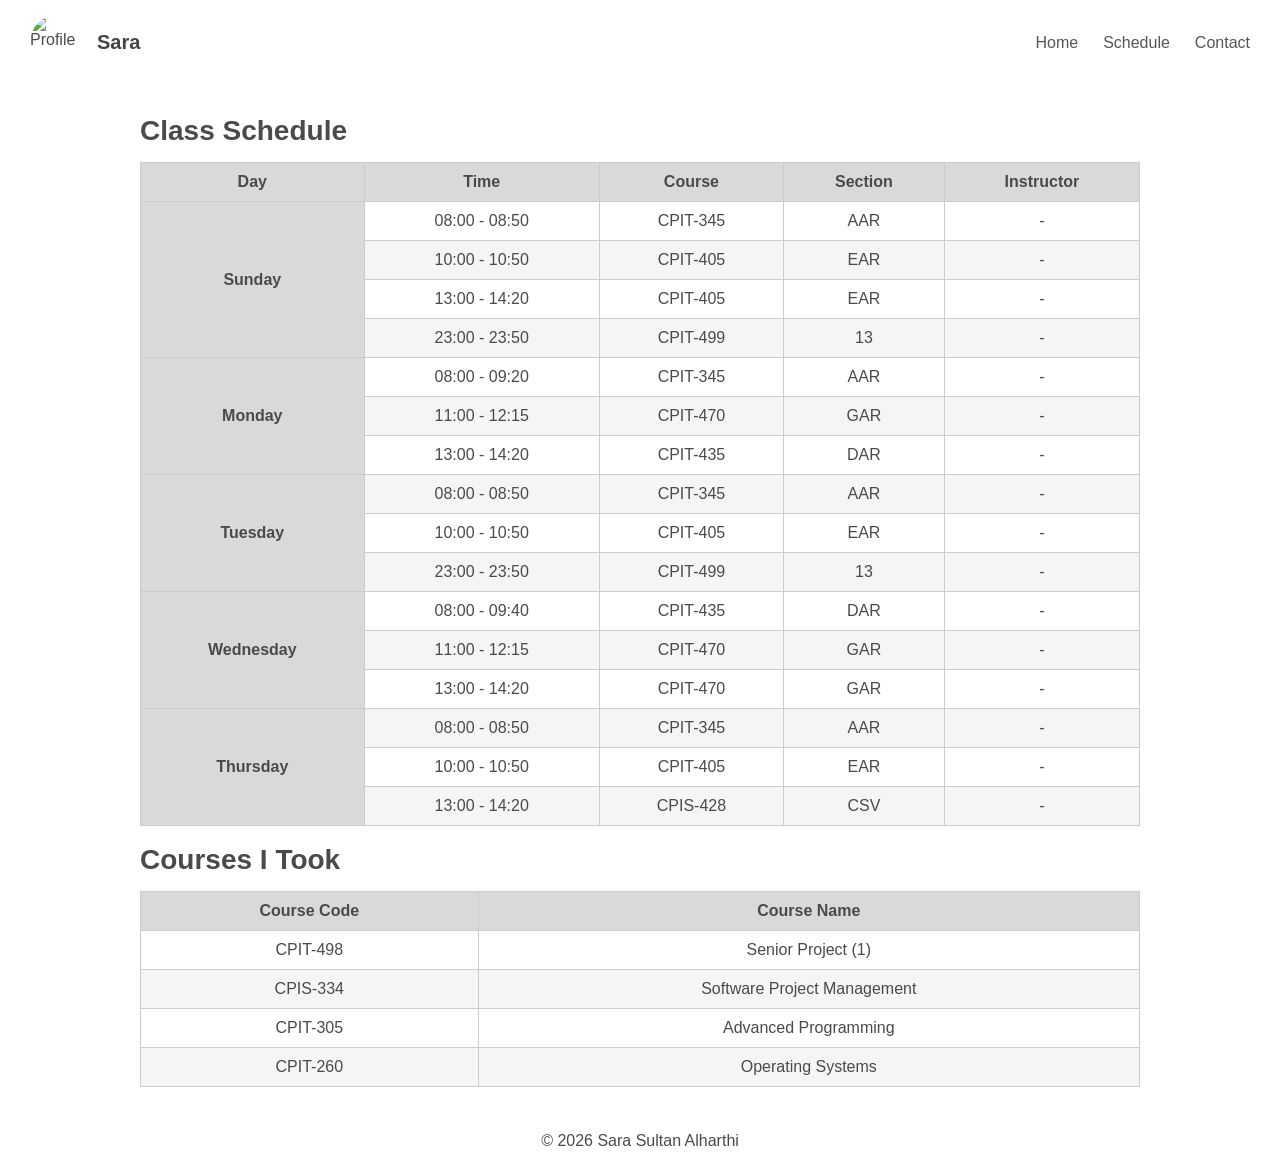
==== schedule.html @ 6040e718 "Add files via upload" ====
<!DOCTYPE html>
<html lang="en">
<head>
<meta charset="UTF-8">
<meta name="viewport" content="width=device-width, initial-scale=1.0">
<title>Class Schedule</title>
<link rel="stylesheet" href="style.css">
</head>

<body>

<header>
  <div style="display:flex; justify-content:space-between; align-items:center; padding:15px 30px; background:white;">
    
    <div style="display:flex; align-items:center; gap:12px;">
      <img src="images/profile.jpg" alt="Profile" style="width:55px; height:55px; border-radius:50%; object-fit:cover;">
      <span style="font-size:20px; font-weight:600; color:#444;">Sara</span>
    </div>

    <nav style="display:flex; gap:25px;">
      <a href="index.html" style="text-decoration:none; color:#555;">Home</a>
      <a href="schedule.html" style="text-decoration:none; color:#555;">Schedule</a>
      <a href="contact.html" style="text-decoration:none; color:#555;">Contact</a>
    </nav>

  </div>
</header>

<div class="container">

<aside class="sidebar">
</aside>

<main class="content">

<h1 style="font-size: 28px; margin-bottom: 15px;">Class Schedule</h1>

<table style="width:100%; border-collapse:collapse; background:white;">
  <tr style="background-color:#d9d9d9; font-weight:bold;">
    <th style="padding:10px; border:1px solid #ccc;">Day</th>
    <th style="padding:10px; border:1px solid #ccc;">Time</th>
    <th style="padding:10px; border:1px solid #ccc;">Course</th>
    <th style="padding:10px; border:1px solid #ccc;">Section</th>
    <th style="padding:10px; border:1px solid #ccc;">Instructor</th>
  </tr>

  <!-- Sunday -->
  <tr>
    <td rowspan="4" style="background-color: #d9d9d9; font-weight: bold; border: 1px solid #ccc; padding: 10px;">Sunday</td>
    <td>08:00 - 08:50</td>
    <td>CPIT-345</td>
    <td>AAR</td>
    <td>-</td>
  </tr>
  <tr>
    <td>10:00 - 10:50</td>
    <td>CPIT-405</td>
    <td>EAR</td>
    <td>-</td>
  </tr>
  <tr>
    <td>13:00 - 14:20</td>
    <td>CPIT-405</td>
    <td>EAR</td>
    <td>-</td>
  </tr>
  <tr>
    <td>23:00 - 23:50</td>
    <td>CPIT-499</td>
    <td>13</td>
    <td>-</td>
  </tr>

  <!-- Monday -->
  <tr>
    <td rowspan="3" style="background-color: #d9d9d9; font-weight: bold; border: 1px solid #ccc; padding: 10px;">Monday</td>
    <td>08:00 - 09:20</td>
    <td>CPIT-345</td>
    <td>AAR</td>
    <td>-</td>
  </tr>
  <tr>
    <td>11:00 - 12:15</td>
    <td>CPIT-470</td>
    <td>GAR</td>
    <td>-</td>
  </tr>
  <tr>
    <td>13:00 - 14:20</td>
    <td>CPIT-435</td>
    <td>DAR</td>
    <td>-</td>
  </tr>

  <!-- Tuesday -->
  <tr>
    <td rowspan="3" style="background-color: #d9d9d9; font-weight: bold; border: 1px solid #ccc; padding: 10px;">Tuesday</td>
    <td>08:00 - 08:50</td>
    <td>CPIT-345</td>
    <td>AAR</td>
    <td>-</td>
  </tr>
  <tr>
    <td>10:00 - 10:50</td>
    <td>CPIT-405</td>
    <td>EAR</td>
    <td>-</td>
  </tr>
  <tr>
    <td>23:00 - 23:50</td>
    <td>CPIT-499</td>
    <td>13</td>
    <td>-</td>
  </tr>

  <!-- Wednesday -->
  <tr>
    <td rowspan="3" style="background-color: #d9d9d9; font-weight: bold; border: 1px solid #ccc; padding: 10px;">Wednesday</td>
    <td>08:00 - 09:40</td>
    <td>CPIT-435</td>
    <td>DAR</td>
    <td>-</td>
  </tr>
  <tr>
    <td>11:00 - 12:15</td>
    <td>CPIT-470</td>
    <td>GAR</td>
    <td>-</td>
  </tr>
  <tr>
    <td>13:00 - 14:20</td>
    <td>CPIT-470</td>
    <td>GAR</td>
    <td>-</td>
  </tr>

  <!-- Thursday -->
  <tr>
    <td rowspan="3" style="background-color: #d9d9d9; font-weight: bold; border: 1px solid #ccc; padding: 10px;">Thursday</td>
    <td>08:00 - 08:50</td>
    <td>CPIT-345</td>
    <td>AAR</td>
    <td>-</td>
  </tr>
  <tr>
    <td>10:00 - 10:50</td>
    <td>CPIT-405</td>
    <td>EAR</td>
    <td>-</td>
  </tr>
  <tr>
    <td>13:00 - 14:20</td>
    <td>CPIS-428</td>
    <td>CSV</td>
    <td>-</td>
  </tr>
</table>



<br>

<h2 style="font-size: 28px; margin-bottom: 15px;">Courses I Took</h2>

<table style="width:100%; border-collapse:collapse; background:white;">
  <tr style="background-color:#d9d9d9; font-weight:bold;">
    <th style="padding:10px; border:1px solid #ccc;">Course Code</th>
    <th style="padding:10px; border:1px solid #ccc;">Course Name</th>
  </tr>
  <tr>
    <td>CPIT-498</td>
    <td>Senior Project (1)</td>
  </tr>
  <tr>
    <td>CPIS-334</td>
    <td>Software Project Management</td>
  </tr>
  <tr>
    <td>CPIT-305</td>
    <td>Advanced Programming</td>
  </tr>
  <tr>
    <td>CPIT-260</td>
    <td>Operating Systems</td>
  </tr>
</table>


</main>

</div>

<footer class="footer">
    <p>© 2026 Sara Sultan Alharthi</p>
  </footer>

</body>
</html>
---- style.css ----
* {
  margin: 0;
  padding: 0;
  box-sizing: border-box;
}

body {
  font-family: "Trebuchet MS", "Segoe UI", Arial, sans-serif;
  color: #4a4a4a;
  background-image: url("images/bg.jpg");
  background-size: cover;
  background-attachment: fixed;
  background-position: center;
  min-height: 100vh;
  display: flex;
  flex-direction: column;
}



.navbar {
  display: flex;
  justify-content: space-between;
  align-items: center;
  padding: 15px 30px;
}

.left-nav {
  display: flex;
  align-items: center;
  gap: 12px;
}

.profile-pic {
  width: 70px;
  height: 70px;
  object-fit: cover;
  border-radius: 50%;
}

.nav-links {
  display: flex;
  gap: 20px;
  list-style: none;
}

a {
  text-decoration: none;
  color: #1a1a1a;
}

.nav-links a:hover,
.social-link:hover,
button:hover {
  color: #0a66c2;
}

.fragment-link {
  display: inline-block;
  margin-top: 15px;
  color: darkred;
  font-weight: bold;
}

.container {
  width: 90%;
  max-width: 1000px;
  margin: 30px auto;
  flex: 1;
}

.hero,
.card {
  background: #f9f9f9(255,255,255,0.9);
  padding: 20px;
  margin-bottom: 20px;
  border-radius: 12px;
}

.title {
  margin-top: 10px;
  font-size: 18px;
  color: #444;
}



.social-link {
  display: inline-block;
  margin-right: 15px;
  padding: 8px 14px;
  background: #eee;
  border-radius: 8px;
}

.footer {
  margin-top: auto;
  background: rgba(255,255,255,0.95);
  text-align: center;
  padding: 15px;
}

table {
  width: 100%;
  border-collapse: collapse;
  background: rgba(255,255,255,0.92);
}

th, td {
  border: 1px solid #ccc;
  padding: 10px;
  text-align: center;
}

tr:nth-child(odd) {
  background-color: #f5f5f5;
}

tr:nth-child(odd):hover {
  background-color: #dbeafe;
}

tr:nth-child(even):hover {
  background-color: #fde68a;
}

form {
  background: rgba(255,255,255,0.92);
  padding: 20px;
  border-radius: 12px;
}

input, textarea, button {
  width: 100%;
  padding: 10px;
  margin-top: 8px;
  margin-bottom: 15px;
}

@media (max-width: 768px) {
  .navbar {
    flex-direction: column;
    gap: 15px;
  }

  .nav-links {
    flex-wrap: wrap;
    justify-content: center;
  }

nav {
    display:flex;
    justify-content: flex-end;
    gap: 20px;
}

.main-name {
  font-size: 36px;
  font-weight: bold;
  margin-bottom: 25px;
  text-transform: uppercase;
}

.main-role {
  font-size: 18px;
  margin-bottom: 35px;
}

.main-contact {
  font-size: 18px;
  margin-bottom: 40px;
  line-height: 2;
}

.about-me hr {
  margin-top: 50px;
  margin-bottom: 20px;
  font-size: 28px;
}

.summary-text {
  font-size: 20px;
  line-height: 1.9;
  text-align: justify;
}
.skills-grid {
  display: grid;
  grid-template-columns: repeat(3, 1fr);
  gap: 12px 40px;
  margin-top: 15px;
  font-size: 18px;
}

@media (max-width: 768px) {
  .skills-grid {
    grid-template-columns: 1fr;
  }
}
  .social-icons{
  margin-top: 10px;
  display: flex;
  gap: 15px;
}

.social-icons img{
  cursor: pointer;
  transition: transform 0.2s;
}

.social-icons img:hover{
  transform: scale(1.1);
}
  .main-name {
  font-size: 34px;
  font-weight: 700;
  color: #2f2f2f;
  margin-bottom: 18px;
}

.main-role {
  font-size: 17px;
  color: #6b5b6b;
  line-height: 1.6;
  margin-bottom: 16px;
}

.main-contact {
  font-size: 16px;
  color: #7a6f7a;
  margin-bottom: 18px;
}

.summary-text {
  font-size: 17px;
  color: #555;
  line-height: 1.9;
  text-align: justify;
}

.card h2 {
  font-size: 22px;
  color: #3d3d3d;
  margin-bottom: 14px;
}

.card p,
.card li {
  font-size: 17px;
  color: #555;
}
.message-type{
margin-top:10px;
margin-bottom:20px;
}

.message-type label{
display:block;
margin-top:6px;
cursor:pointer;
}
.schedule-title{
    font-size: 32px;
    margin-bottom: 15px;
}
table th{
    font-weight: bold;
    color: #333;
    background-color: #f2f2f2;
}

table th{
    background-color:#e0e0e0;
    font-weight:bold;
}


table td:first-child{
    background-color:#e0e0e0;
    font-weight:600;
}


table tr:first-child{
    background-color:#e0e0e0;
}


.schedule-title{
    font-size:28px;
}

.courses-title{
    font-size:28px;
}
}
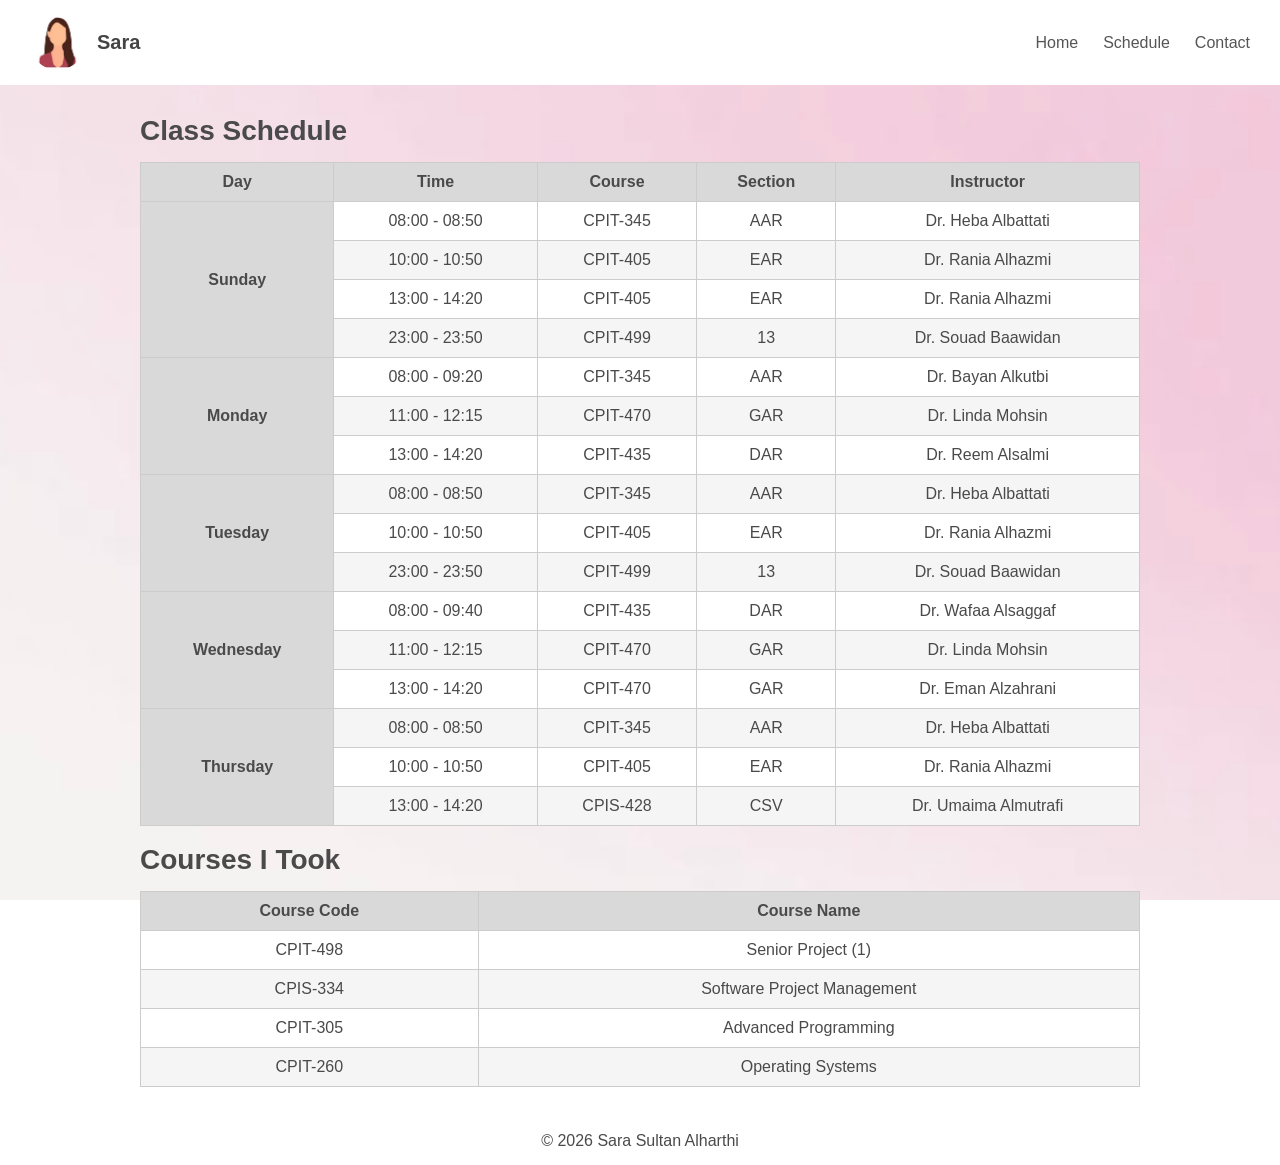
==== commit 03ff67d7: "Add files via upload" ====
--- a/schedule.html
+++ b/schedule.html
@@ -50,25 +50,25 @@
     <td>08:00 - 08:50</td>
     <td>CPIT-345</td>
     <td>AAR</td>
-    <td>-</td>
+    <td>Dr. Heba Albattati</td>
   </tr>
   <tr>
     <td>10:00 - 10:50</td>
     <td>CPIT-405</td>
     <td>EAR</td>
-    <td>-</td>
+    <td>Dr. Rania Alhazmi</td>
   </tr>
   <tr>
     <td>13:00 - 14:20</td>
     <td>CPIT-405</td>
     <td>EAR</td>
-    <td>-</td>
+    <td>Dr. Rania Alhazmi</td>
   </tr>
   <tr>
     <td>23:00 - 23:50</td>
     <td>CPIT-499</td>
     <td>13</td>
-    <td>-</td>
+    <td>Dr. Souad Baawidan</td>
   </tr>
 
   <!-- Monday -->
@@ -77,19 +77,19 @@
     <td>08:00 - 09:20</td>
     <td>CPIT-345</td>
     <td>AAR</td>
-    <td>-</td>
+    <td>Dr. Bayan Alkutbi</td>
   </tr>
   <tr>
     <td>11:00 - 12:15</td>
     <td>CPIT-470</td>
     <td>GAR</td>
-    <td>-</td>
+    <td>Dr. Linda Mohsin</td>
   </tr>
   <tr>
     <td>13:00 - 14:20</td>
     <td>CPIT-435</td>
     <td>DAR</td>
-    <td>-</td>
+    <td>Dr. Reem Alsalmi</td>
   </tr>
 
   <!-- Tuesday -->
@@ -98,19 +98,19 @@
     <td>08:00 - 08:50</td>
     <td>CPIT-345</td>
     <td>AAR</td>
-    <td>-</td>
+    <td>Dr. Heba Albattati</td>
   </tr>
   <tr>
     <td>10:00 - 10:50</td>
     <td>CPIT-405</td>
     <td>EAR</td>
-    <td>-</td>
+    <td>Dr. Rania Alhazmi</td>
   </tr>
   <tr>
     <td>23:00 - 23:50</td>
     <td>CPIT-499</td>
     <td>13</td>
-    <td>-</td>
+    <td>Dr. Souad Baawidan</td>
   </tr>
 
   <!-- Wednesday -->
@@ -119,19 +119,19 @@
     <td>08:00 - 09:40</td>
     <td>CPIT-435</td>
     <td>DAR</td>
-    <td>-</td>
+    <td>Dr. Wafaa Alsaggaf</td>
   </tr>
   <tr>
     <td>11:00 - 12:15</td>
     <td>CPIT-470</td>
     <td>GAR</td>
-    <td>-</td>
+    <td>Dr. Linda Mohsin</td>
   </tr>
   <tr>
     <td>13:00 - 14:20</td>
     <td>CPIT-470</td>
     <td>GAR</td>
-    <td>-</td>
+    <td>Dr. Eman Alzahrani</td>
   </tr>
 
   <!-- Thursday -->
@@ -140,19 +140,19 @@
     <td>08:00 - 08:50</td>
     <td>CPIT-345</td>
     <td>AAR</td>
-    <td>-</td>
+    <td>Dr. Heba Albattati</td>
   </tr>
   <tr>
     <td>10:00 - 10:50</td>
     <td>CPIT-405</td>
     <td>EAR</td>
-    <td>-</td>
+    <td>Dr. Rania Alhazmi</td>
   </tr>
   <tr>
     <td>13:00 - 14:20</td>
     <td>CPIS-428</td>
     <td>CSV</td>
-    <td>-</td>
+    <td>Dr. Umaima Almutrafi</td>
   </tr>
 </table>
 
